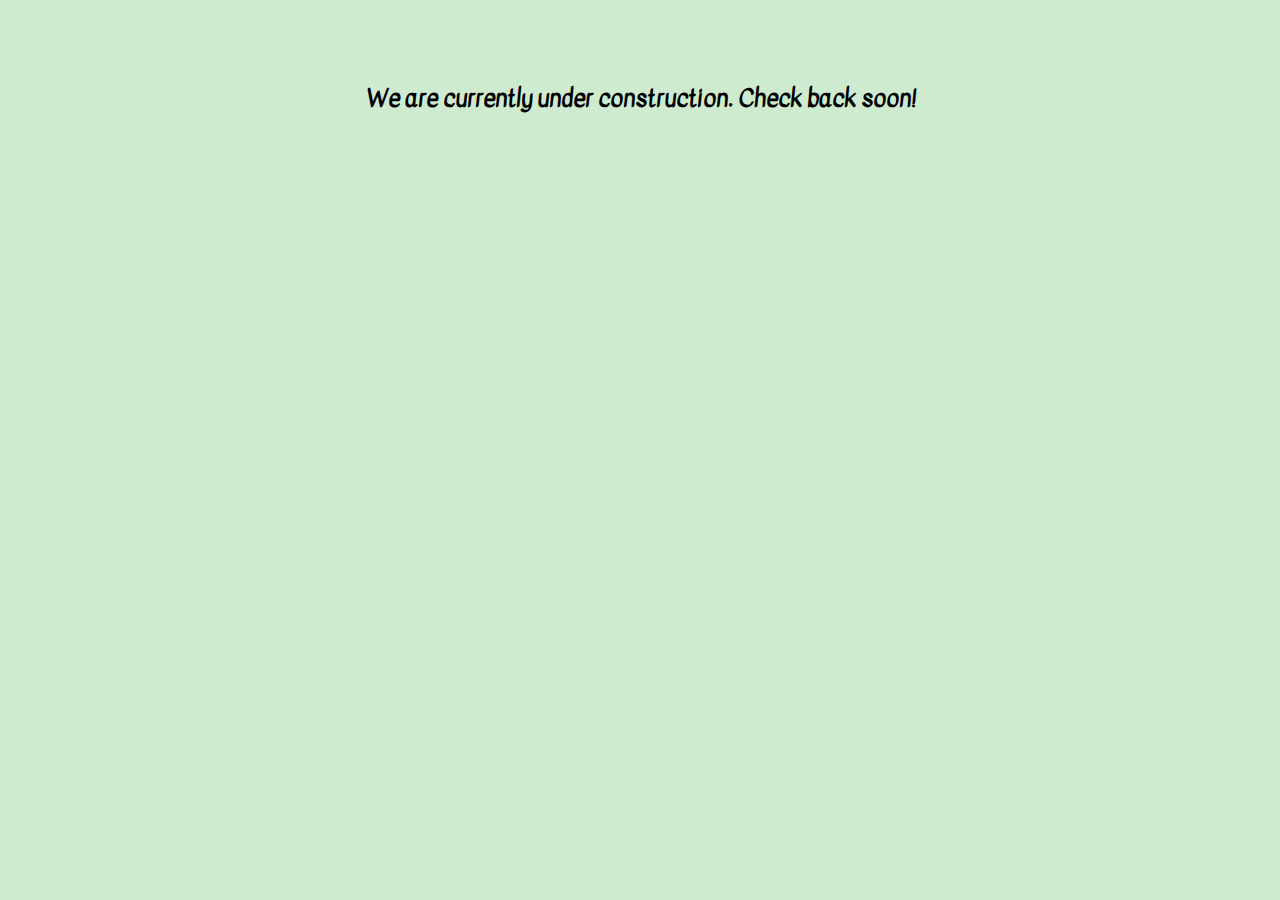
==== index.html @ a4a320f4 "change name to index" ====
<!DOCTYPE html>
<html>
  <head>
    <meta charset="utf-8">
    <title>Paige Haas</title>
    <link rel="stylesheet" href="formatting.js">
    <link rel="stylesheet" href="navbarNFonts.css">
    <link rel="stylesheet" href="functions.js">
    <link href="https://fonts.googleapis.com/css?family=Kavivanar" rel="stylesheet">
  </head>
  <body>
    <!-- <div class="topnav" id="myTopnav">
        <a class="active" href="#">Home</a>
        <a href="#">About Me</a>
        <a href="#">Services</a>
        <a href="#">Protfolio</a>
        <a href="#">Contact</a>
        <a href="javascript:void(0);" style="font-size:25px;" class="icon" onclick="myFunction()">&#9776;</a>
    </div>
    <script src="functions.js"></script> -->
    <h2 class = 'temp'>We are currently under construction. Check back soon!</h2>

  </body>
</html>
---- navbarNFonts.css ----
.temp {
  text-align: center;
  margin-top: 80px;
  font-family: 'Kavivanar', cursive;
}
body {
    background-color: #CEEBCF;
}
.topnav {
  overflow: hidden;
  background-color: #CEEBCF;
}

.topnav a {
  margin-top: 0;
  float: left;
  display: block;
  color: black;
  text-align: center;
  padding: 14px 16px;
  text-decoration: none;
  font-size: 16px;
  /*position: fixed;*/
}

.topnav a:hover {
  background-color: #B8D3B9;
  color: black;
}

.topnav .icon {
  display: none;
}

.active {
  background-color: #B8D3B9;
  color: black;
}

@media screen and (max-width: 1045px) {
  .topnav a:not(:first-child) {display: none;}
  .topnav a.icon {
    float: right;
    display: block;
  }
}

@media screen and (max-width: 1045px) {
  .topnav.responsive {position: relative;}
  .topnav.responsive .icon {
    position: absolute;
    right: 0;
    top: 0;
  }
  .topnav.responsive a {
    float: none;
    display: block;
    text-align: left;
  }

}
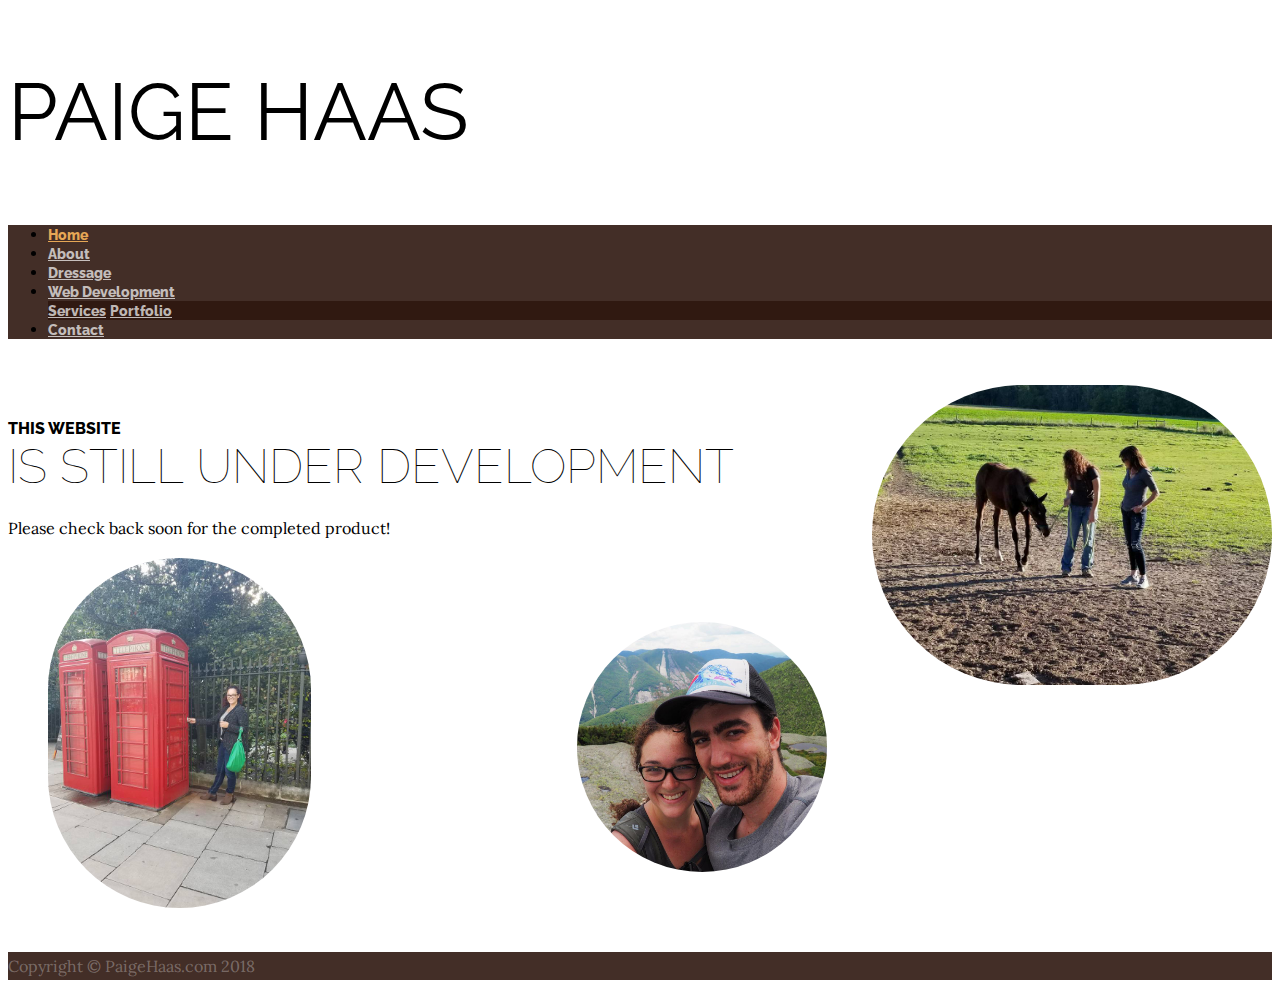
==== commit 44107403: "First draft w/ bootstrap" ====
--- a/index.html
+++ b/index.html
@@ -1,24 +1,91 @@
-<!DOCTYPE html>
-<html>
-  <head>
-    <meta charset="utf-8">
-    <title>Paige Haas</title>
-    <link rel="stylesheet" href="formatting.js">
-    <link rel="stylesheet" href="navbarNFonts.css">
-    <link rel="stylesheet" href="functions.js">
-    <link href="https://fonts.googleapis.com/css?family=Kavivanar" rel="stylesheet">
-  </head>
-  <body>
-    <!-- <div class="topnav" id="myTopnav">
-        <a class="active" href="#">Home</a>
-        <a href="#">About Me</a>
-        <a href="#">Services</a>
-        <a href="#">Protfolio</a>
-        <a href="#">Contact</a>
-        <a href="javascript:void(0);" style="font-size:25px;" class="icon" onclick="myFunction()">&#9776;</a>
-    </div>
-    <script src="functions.js"></script> -->
-    <h2 class = 'temp'>We are currently under construction. Check back soon!</h2>
-
-  </body>
-</html>
+<!DOCTYPE html>
+<html lang="en">
+
+  <head>
+
+    <meta charset="utf-8">
+    <meta name="viewport" content="width=device-width, initial-scale=1, shrink-to-fit=no">
+    <meta name="description" content="">
+    <meta name="author" content="">
+
+    <title>Paige Haas</title>
+
+    <!-- Bootstrap core CSS -->
+    <link href="vendor/bootstrap/css/bootstrap.css" rel="stylesheet">
+
+    <!-- Custom fonts for this template -->
+    <link href="https://fonts.googleapis.com/css?family=Raleway:100,100i,200,200i,300,300i,400,400i,500,500i,600,600i,700,700i,800,800i,900,900i" rel="stylesheet">
+    <link href="https://fonts.googleapis.com/css?family=Lora:400,400i,700,700i" rel="stylesheet">
+
+    <!-- Custom styles for this template -->
+    <link href="business-casual.css" rel="stylesheet">
+
+  </head>
+
+  <body>
+
+    <h1 class="site-heading text-center text-white d-none d-lg-block">
+      <span class="site-heading-lower"><b>Paige Haas</b></span>
+    </h1>
+
+    <!-- Navigation -->
+    <nav class="navbar navbar-expand-lg navbar-dark py-lg-4 sticky" id="mainNav">
+      <div class="container">
+        <div class="collapse navbar-collapse" id="navbarResponsive">
+          <ul class="navbar-nav mx-auto">
+            <li class="nav-item active px-lg-4">
+              <a class="nav-link text-uppercase text-expanded" href="index.html">Home
+              </a>
+            </li>
+            <li class="nav-item px-lg-4">
+              <a class="nav-link text-uppercase text-expanded" href="about.html">About</a>
+            </li>
+            <li class="nav-item px-lg-4">
+              <a class="nav-link text-uppercase text-expanded" href="dressage.html">Dressage</a>
+            </li>
+              <li class="nav-item px-lg-4 dropdown">
+                <a class="nav-link dropdown-toggle text-uppercase" href="#" id="navbarDropdown" role="button" data-toggle="dropdown" aria-haspopup="true" aria-expanded="false">Web Development</a>
+                <div class="dropdown-menu" id="mainNav" aria-labelledby="navbarDropdown">
+                  <a class="nav-link text-uppercase text-expanded nav-item px-lg-4" href="services.html">Services</a>
+                  <a class="nav-link text-uppercase text-expanded nav-item px-lg-4" href="portfolio.html">Portfolio</a>
+                </div>
+              </li>
+            <li class="nav-item px-lg-4">
+              <a class="nav-link text-uppercase text-expanded" href="contact.html">Contact</a>
+            </li>
+          </ul>
+        </div>
+      </div>
+    </nav>
+
+    <img class="mozz" src="mozzie.jpg" alt="">
+
+    <section class="page-section clearfix" >
+      <div class="container">
+          <div class="intro-text left-0 text-center bg-faded rounded">
+            <h2 class="section-heading mb-4">
+              <span class="section-heading-upper">This website</span>
+              <span class="section-heading-lower">is still under development</span>
+            </h2>
+            <p class="mb-3">
+              Please check back soon for the completed product!
+            </p>
+          </div>
+      </div>
+      <img class="lon" src="london.jpg" alt="">
+      <img class="mt" src="mtnclimbing.jpg" alt="">
+    </section>
+
+    <footer class="footer text-faded text-center py-5">
+      <div class="container">
+        <p class="m-0 small">Copyright &copy; PaigeHaas.com 2018</p>
+      </div>
+    </footer>
+
+    <!-- Bootstrap core JavaScript -->
+    <script src="vendor/jquery/jquery.js"></script>
+    <script src="vendor/bootstrap/js/bootstrap.bundle.js"></script>
+
+  </body>
+
+</html>
--- a/business-casual.css
+++ b/business-casual.css
@@ -0,0 +1,285 @@
+body {
+  font-family: 'Lora';
+  background:  url("pexels-photo-131683.jpeg");
+  background-attachment: fixed;
+  background-position: center;
+  background-size: cover;
+}
+
+h1,
+h2,
+h3,
+h4,
+h5,
+h6 {
+  font-family: 'Raleway';
+}
+
+p {
+  line-height: 1.75;
+}
+
+.text-faded {
+  color: rgba(255, 255, 255, 0.3);
+}
+
+.site-heading {
+  margin-top: 5rem;
+  margin-bottom: 5rem;
+  text-transform: uppercase;
+  line-height: 1;
+  font-family: 'Raleway';
+}
+
+.site-heading .site-heading-upper {
+  display: block;
+  font-size: 2rem;
+  font-weight: 800;
+}
+
+.site-heading .site-heading-lower {
+  font-size: 5rem;
+  font-weight: 100;
+  line-height: 4rem;
+}
+
+.page-section {
+  margin-top: 5rem;
+  margin-bottom: 5rem;
+}
+
+.section-heading {
+  text-transform: uppercase;
+}
+
+.section-heading .section-heading-upper {
+  display: block;
+  font-size: 1rem;
+  font-weight: 800;
+}
+
+.section-heading .section-heading-lower {
+  display: block;
+  font-size: 3rem;
+  font-weight: 100;
+}
+
+.bg-faded {
+  background-color: rgba(255, 255, 255, 0.85);
+}
+
+#mainNav {
+  background-color: rgba(47, 23, 15, 0.9);
+  font-family: 'Raleway';
+}
+
+#mainNav .navbar-brand {
+  color: #e6a756;
+}
+
+#mainNav .navbar-nav .nav-item .nav-link {
+  color: rgba(255, 255, 255, 0.7);
+  font-weight: 800;
+}
+
+#mainNav .navbar-nav .nav-item.active .nav-link {
+  color: #e6a756;
+}
+
+@media (min-width: 992px) {
+  #mainNav .navbar-nav .nav-item .nav-link {
+    font-size: 0.9rem;
+  }
+  #mainNav .navbar-nav .nav-item .nav-link:hover {
+    color: rgba(255, 255, 255, 0.4);
+  }
+  #mainNav .navbar-nav .nav-item.active .nav-link:hover {
+    color: #e6a756;
+  }
+}
+
+.btn-xl {
+  font-weight: 700;
+  font-size: 0.8rem;
+  padding-top: 1.5rem;
+  padding-bottom: 1.5rem;
+  padding-left: 2rem;
+  padding-right: 2rem;
+}
+
+.intro {
+  position: relative;
+}
+
+@media (min-width: 992px) {
+  .intro .intro-img {
+    width: 75%;
+    float: right;
+  }
+  .intro .intro-text {
+    left: 0;
+    width: 60%;
+    margin-top: 5rem;
+    position: absolute;
+  }
+  .intro .intro-text .intro-button {
+    width: 60%;
+    left: 0;
+    position: absolute;
+    bottom: -2rem;
+  }
+}
+
+@media (min-width: 1200px) {
+  .intro .intro-text {
+    width: 100%;
+  }
+}
+
+.cta {
+  padding-top: 5rem;
+  padding-bottom: 5rem;
+  background-color: rgba(230, 167, 86, 0.9);
+}
+
+.cta .cta-inner {
+  position: relative;
+  padding: 3rem;
+  margin: 0.5rem;
+  background-color: rgba(255, 255, 255, 0.85);
+}
+
+.cta .cta-inner:before {
+  border-radius: 0.5rem;
+  content: '';
+  position: absolute;
+  top: -0.5rem;
+  bottom: -0.5rem;
+  left: -0.5rem;
+  right: -0.5rem;
+  border: 0.25rem solid rgba(255, 255, 255, 0.85);
+}
+
+@media (min-width: 992px) {
+  .about-heading .about-heading-img {
+    position: relative;
+    z-index: 0;
+  }
+  .about-heading .about-heading-content {
+    margin-top: -5rem;
+    position: relative;
+    z-index: 1;
+  }
+}
+
+@media (min-width: 992px) {
+  .product-item .product-item-title {
+    position: relative;
+    z-index: 1;
+    margin-bottom: -3rem;
+  }
+  .product-item .product-item-img {
+    position: relative;
+    z-index: 0;
+    max-width: 60vw;
+  }
+  .product-item .product-item-description {
+    position: relative;
+    z-index: 1;
+    margin-top: -3rem;
+    max-width: 50vw;
+  }
+}
+
+.list-hours {
+  font-size: 0.9rem;
+}
+
+.list-hours .list-hours-item {
+  border-bottom: 1px solid rgba(230, 167, 86, 0.5);
+  padding-bottom: .25rem;
+  margin-bottom: 1rem;
+  font-style: italic;
+}
+
+.list-hours .list-hours-item.today {
+  font-weight: bold;
+  color: #e6a756;
+}
+
+@media (min-width: 992px) {
+  .list-hours {
+    width: 50%;
+    font-size: 1.1rem;
+  }
+}
+
+.address strong {
+  font-size: 1.2rem;
+}
+
+.footer {
+  background-color: rgba(47, 23, 15, 0.9);
+}
+
+.text-primary {
+  color: #e6a756 !important;
+}
+
+.bg-primary {
+  background-color: #e6a756 !important;
+}
+
+.btn {
+  box-shadow: 0px 3px 3px 0px rgba(33, 37, 41, 0.1);
+}
+
+.btn-primary {
+  background-color: #e6a756;
+  border-color: #e6a756;
+}
+
+.btn-primary:hover, .btn-primary:focus, .btn-primary:active {
+  background-color: #df902a;
+  border-color: #df902a;
+}
+
+.font-weight-light {
+  font-weight: 100 !important;
+}
+
+.drsg {
+  display: block;
+  margin-top: 50px;
+  margin-bottom: 0px;
+  padding-bottom: 0px;
+  margin-left: auto;
+  margin-right: auto;
+  width: 50%;
+}
+
+.mozz {
+  display: block;
+  border-radius: 350px;
+  float: right;
+  height: 300px;
+  margin-top: 30px;
+}
+
+.lon {
+  display: block;
+  border-radius: 400px;
+  float: left;
+  height: 350px;
+  margin-top: 0px;
+  padding-top: 0px;
+  margin-left: 40px;
+}
+
+.mt {
+  display: block;
+  border-radius: 300px;
+  height: 250px;
+  margin-left: 45%;
+  margin-top: 80px;
+}
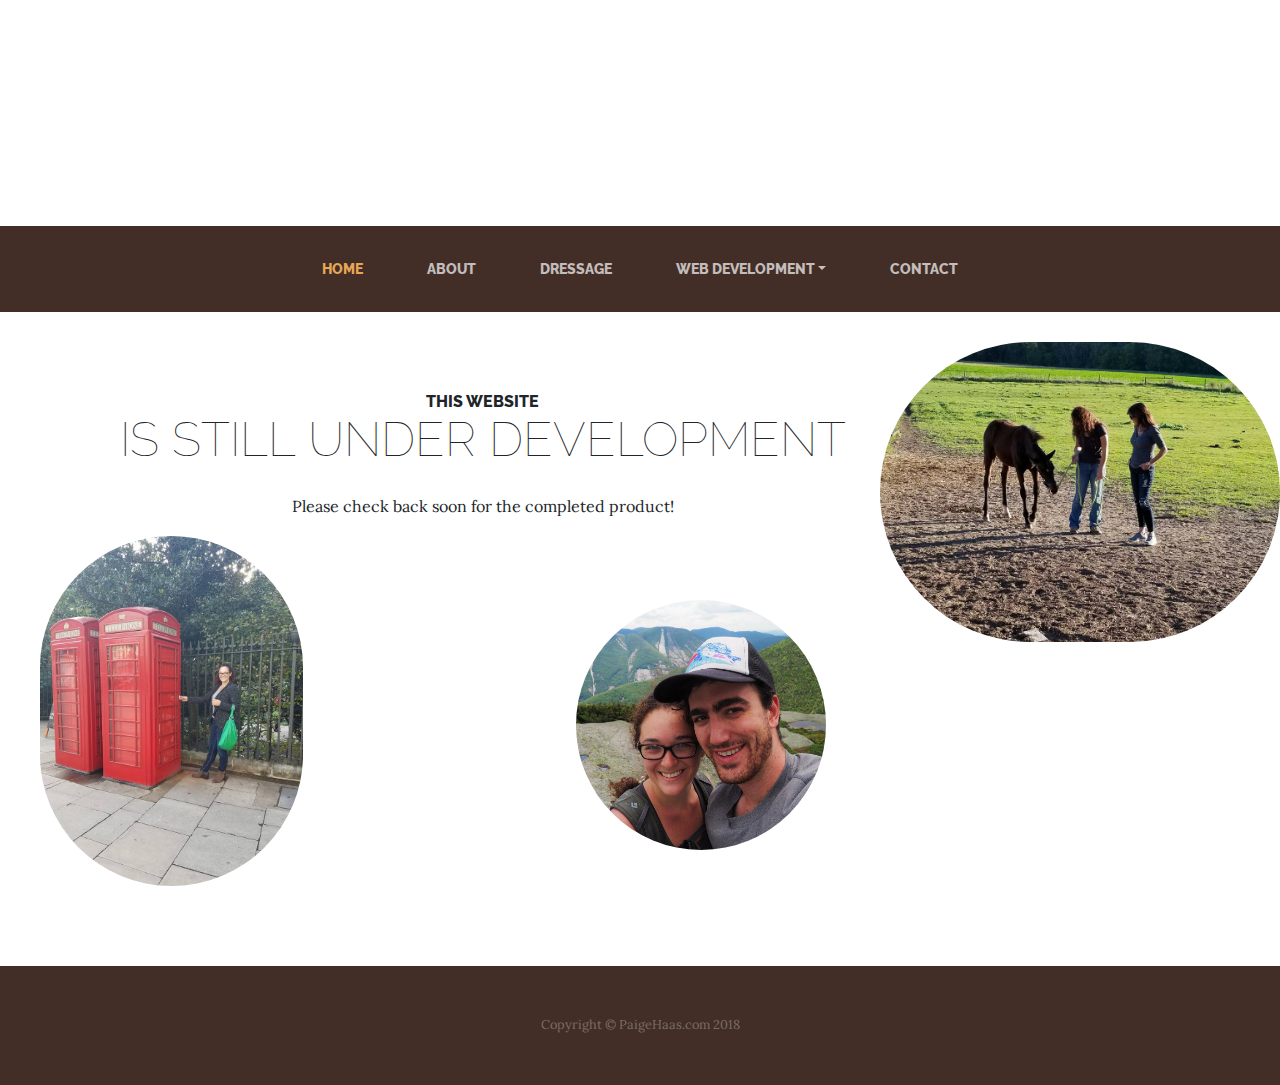
==== commit fa542f7f: "Fixed hamburger, removed multi-layer files." ====
--- a/index.html
+++ b/index.html
@@ -11,7 +11,7 @@
     <title>Paige Haas</title>
 
     <!-- Bootstrap core CSS -->
-    <link href="vendor/bootstrap/css/bootstrap.css" rel="stylesheet">
+    <link href="bootstrap.css" rel="stylesheet">
 
     <!-- Custom fonts for this template -->
     <link href="https://fonts.googleapis.com/css?family=Raleway:100,100i,200,200i,300,300i,400,400i,500,500i,600,600i,700,700i,800,800i,900,900i" rel="stylesheet">
@@ -31,6 +31,10 @@
     <!-- Navigation -->
     <nav class="navbar navbar-expand-lg navbar-dark py-lg-4 sticky" id="mainNav">
       <div class="container">
+        <a class="navbar-brand text-uppercase text-expanded font-weight-bold d-lg-none" href="#">Start Bootstrap</a>
+        <button class="navbar-toggler" type="button" data-toggle="collapse" data-target="#navbarResponsive" aria-controls="navbarResponsive" aria-expanded="false" aria-label="Toggle navigation">
+          <span class="navbar-toggler-icon"></span>
+        </button>
         <div class="collapse navbar-collapse" id="navbarResponsive">
           <ul class="navbar-nav mx-auto">
             <li class="nav-item active px-lg-4">
@@ -83,8 +87,8 @@
     </footer>
 
     <!-- Bootstrap core JavaScript -->
-    <script src="vendor/jquery/jquery.js"></script>
-    <script src="vendor/bootstrap/js/bootstrap.bundle.js"></script>
+    <script src="jquery.js"></script>
+    <script src="bootstrap.bundle.js"></script>
 
   </body>
 
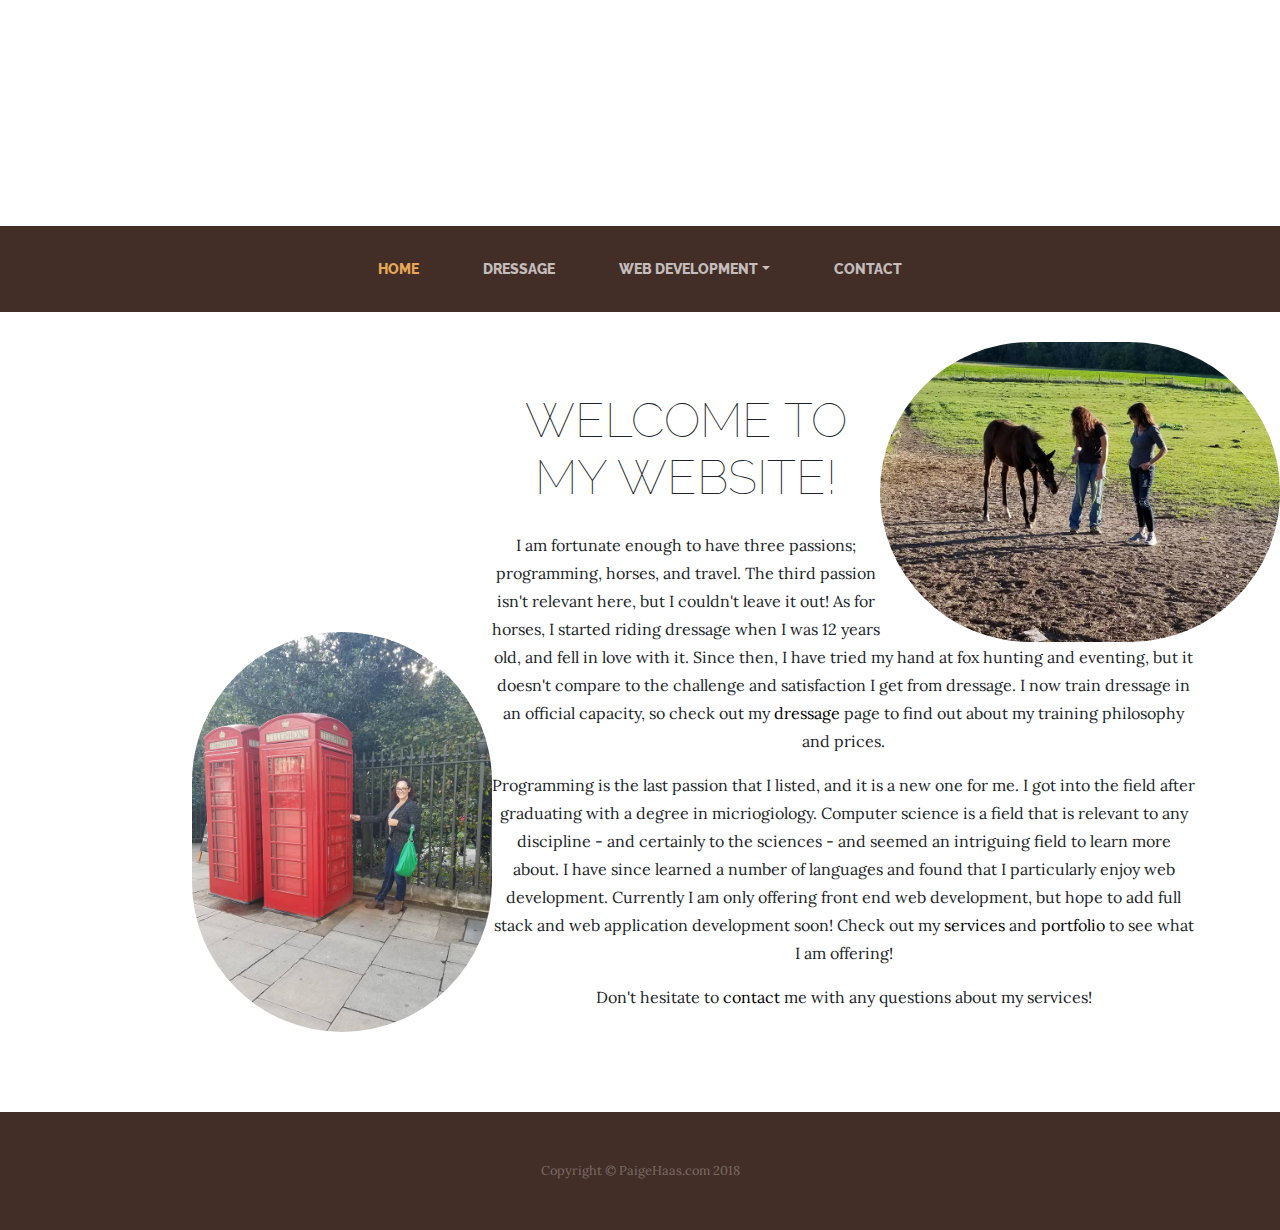
==== commit 2ce6298a: "added content" ====
--- a/index.html
+++ b/index.html
@@ -31,7 +31,7 @@
     <!-- Navigation -->
     <nav class="navbar navbar-expand-lg navbar-dark py-lg-4 sticky" id="mainNav">
       <div class="container">
-        <a class="navbar-brand text-uppercase text-expanded font-weight-bold d-lg-none" href="#">Start Bootstrap</a>
+        <a class="navbar-brand text-uppercase text-expanded font-weight-bold d-lg-none" href="#"></a>
         <button class="navbar-toggler" type="button" data-toggle="collapse" data-target="#navbarResponsive" aria-controls="navbarResponsive" aria-expanded="false" aria-label="Toggle navigation">
           <span class="navbar-toggler-icon"></span>
         </button>
@@ -41,9 +41,9 @@
               <a class="nav-link text-uppercase text-expanded" href="index.html">Home
               </a>
             </li>
-            <li class="nav-item px-lg-4">
+            <!-- <li class="nav-item px-lg-4">
               <a class="nav-link text-uppercase text-expanded" href="about.html">About</a>
-            </li>
+            </li> -->
             <li class="nav-item px-lg-4">
               <a class="nav-link text-uppercase text-expanded" href="dressage.html">Dressage</a>
             </li>
@@ -63,21 +63,39 @@
     </nav>
 
     <img class="mozz" src="mozzie.jpg" alt="">
+    <img class="lon" src="london.jpg" alt="">
 
     <section class="page-section clearfix" >
       <div class="container">
           <div class="intro-text left-0 text-center bg-faded rounded">
             <h2 class="section-heading mb-4">
-              <span class="section-heading-upper">This website</span>
-              <span class="section-heading-lower">is still under development</span>
+              <span class="section-heading-lower">Welcome to my website!</span>
             </h2>
             <p class="mb-3">
-              Please check back soon for the completed product!
+              I am fortunate enough to have three passions; programming, horses, and travel.
+              The third passion isn't relevant here, but I couldn't leave it out! As for horses,
+              I started riding dressage when I was 12 years old, and fell in love with it. Since
+              then, I have tried my hand at fox hunting and eventing, but it doesn't compare to
+              the challenge and satisfaction I get from dressage. I now train dressage in an official
+              capacity, so check out my <a href="dressage.html">dressage</a> page to find out about
+              my training philosophy and prices.
+            </p>
+            <p class="mb-3">
+              Programming is the last passion that I listed, and it is a new one for me. I got into
+              the field after graduating with a degree in micriogiology. Computer science is a field
+              that is relevant to any discipline - and certainly to the sciences - and seemed an intriguing
+              field to learn more about. I have since learned a number of languages and found that I particularly
+              enjoy web development. Currently I am only offering front end web development, but hope to
+              add full stack and web application development soon! Check out my <a href="services.html">services</a>
+              and <a href="portfolio.html">portfolio</a> to see what I am offering!
+            </p>
+            <p class="mb-3">
+              Don't hesitate to <a href="contact.html">contact</a> me with any questions about my services!
             </p>
           </div>
       </div>
-      <img class="lon" src="london.jpg" alt="">
-      <img class="mt" src="mtnclimbing.jpg" alt="">
+      <!-- <img class="lon" src="london.jpg" alt=""> -->
+      <!-- <img class="mt" src="mtnclimbing.jpg" alt=""> -->
     </section>
 
     <footer class="footer text-faded text-center py-5">
--- a/business-casual.css
+++ b/business-casual.css
@@ -267,19 +267,23 @@
 }
 
 .lon {
-  display: block;
+  display: inline-block;
   border-radius: 400px;
   float: left;
-  height: 350px;
-  margin-top: 0px;
-  padding-top: 0px;
-  margin-left: 40px;
+  height: 400px;
+  margin-top: 25%;
+  margin-left: 15%;
+  display: block;
 }
 
 .mt {
   display: block;
   border-radius: 300px;
-  height: 250px;
-  margin-left: 45%;
-  margin-top: 80px;
-}
+  height: 150px;
+  margin-left: 55%;
+  margin-top: 200px;
+}
+
+a {
+    color: #000;
+}
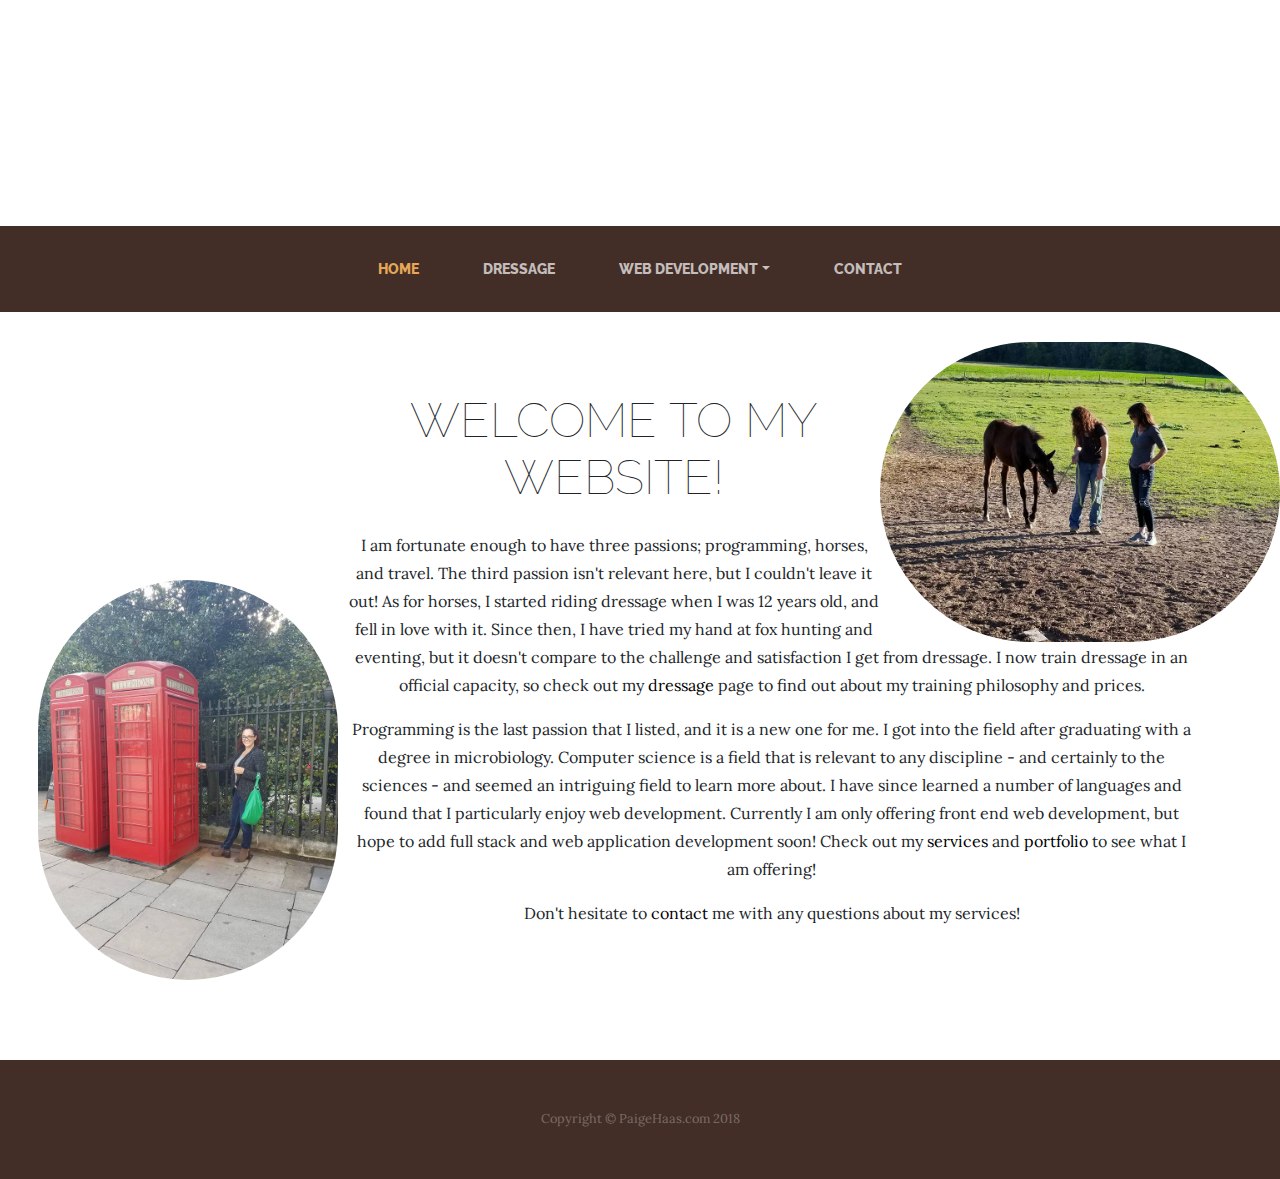
==== commit 3693b1f7: "Add files via upload" ====
--- a/index.html
+++ b/index.html
@@ -82,7 +82,7 @@
             </p>
             <p class="mb-3">
               Programming is the last passion that I listed, and it is a new one for me. I got into
-              the field after graduating with a degree in micriogiology. Computer science is a field
+              the field after graduating with a degree in microbiology. Computer science is a field
               that is relevant to any discipline - and certainly to the sciences - and seemed an intriguing
               field to learn more about. I have since learned a number of languages and found that I particularly
               enjoy web development. Currently I am only offering front end web development, but hope to
--- a/business-casual.css
+++ b/business-casual.css
@@ -271,8 +271,9 @@
   border-radius: 400px;
   float: left;
   height: 400px;
-  margin-top: 25%;
-  margin-left: 15%;
+  margin-top: 21%;
+  margin-left: 3%;
+  margin-right: 10px;
   display: block;
 }
 
